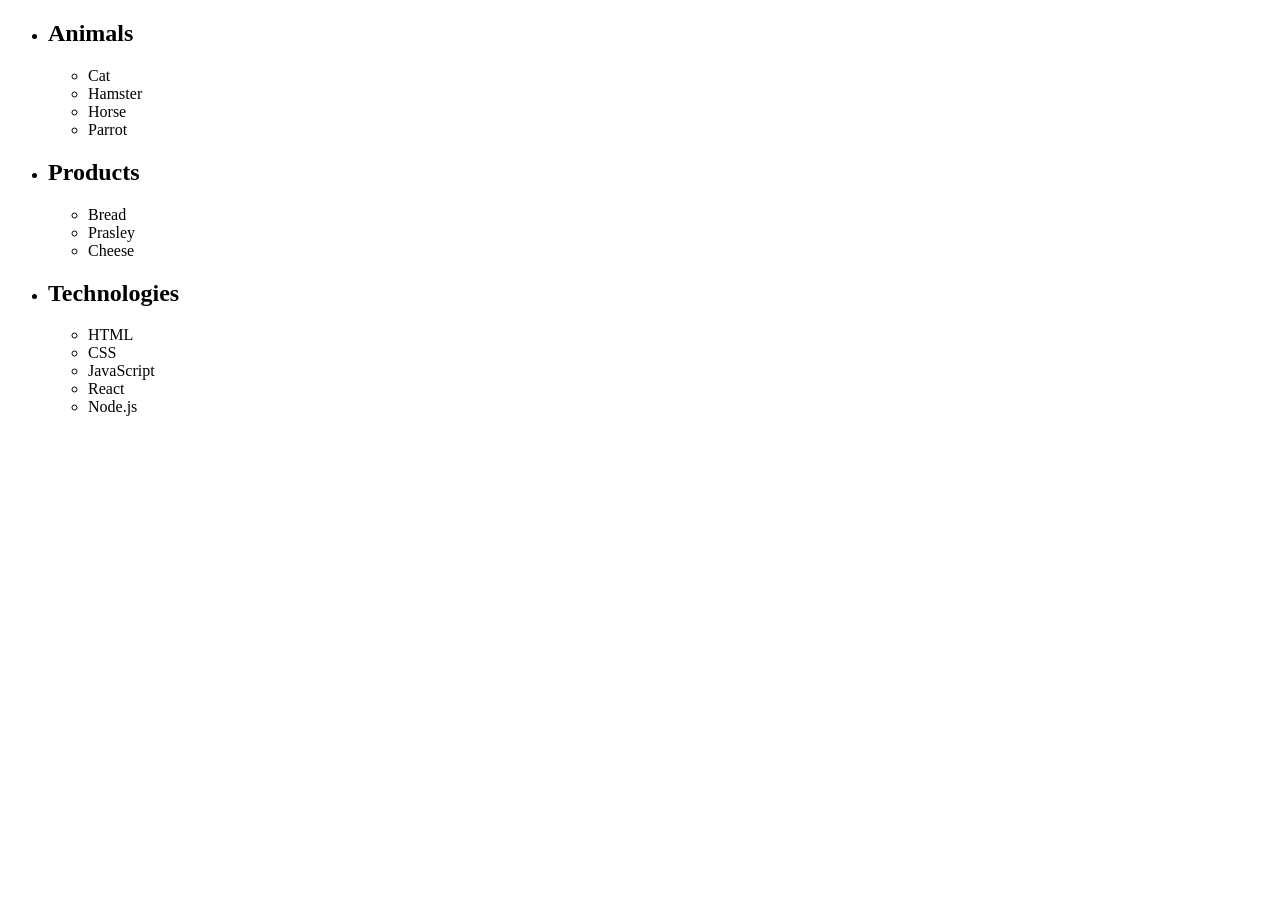
==== index.html @ cafff12a "pierwsze zadanie" ====
<!DOCTYPE html>
<html lang="en">
    <head>
<meta http-equiv="x-ua-compatible" content="IE=edge">
<meta name="description" content="">
<meta name="author" content="">
<meta name="viewport" content="width-device-width, initial-scale=1.0">
    </head>
<body>
    <ul id="categories">
        <li class="item">
            <h2>Animals</h2>
            <ul>
                <li>Cat</li>
                <li>Hamster</li>
                <li>Horse</li>
                <li>Parrot</li>
            </ul>
        </li>
        <li class="item">
            <h2>Products</h2>
            <ul>
                <li>Bread</li>
                <li>Prasley</li>
                <li>Cheese</li>
            </ul>
        </li>
        <li class="item">
            <h2>Technologies</h2>
            <ul>
                <li>HTML</li>
                <li>CSS</li>
                <li>JavaScript</li>
                <li>React</li>
                <li>Node.js</li>
            </ul>
        </li>
    </ul>
    <script type="text/javascript" src="js/script.js"></script>
</body>
    </html>
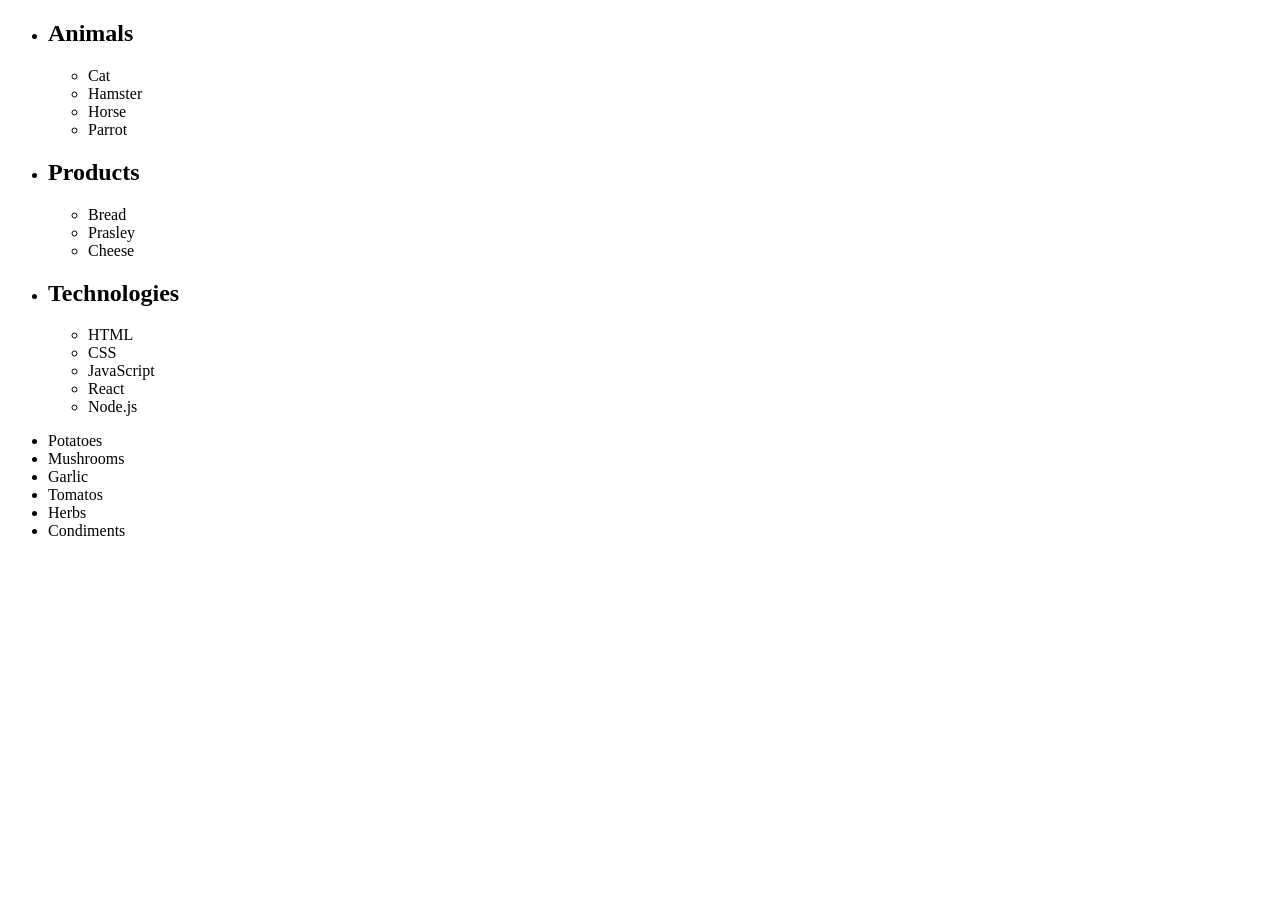
==== commit d07c2b78: "r" ====
--- a/index.html
+++ b/index.html
@@ -36,6 +36,7 @@
             </ul>
         </li>
     </ul>
+    <ul id="ingredients"></ul>
     <script type="text/javascript" src="js/script.js"></script>
 </body>
     </html>
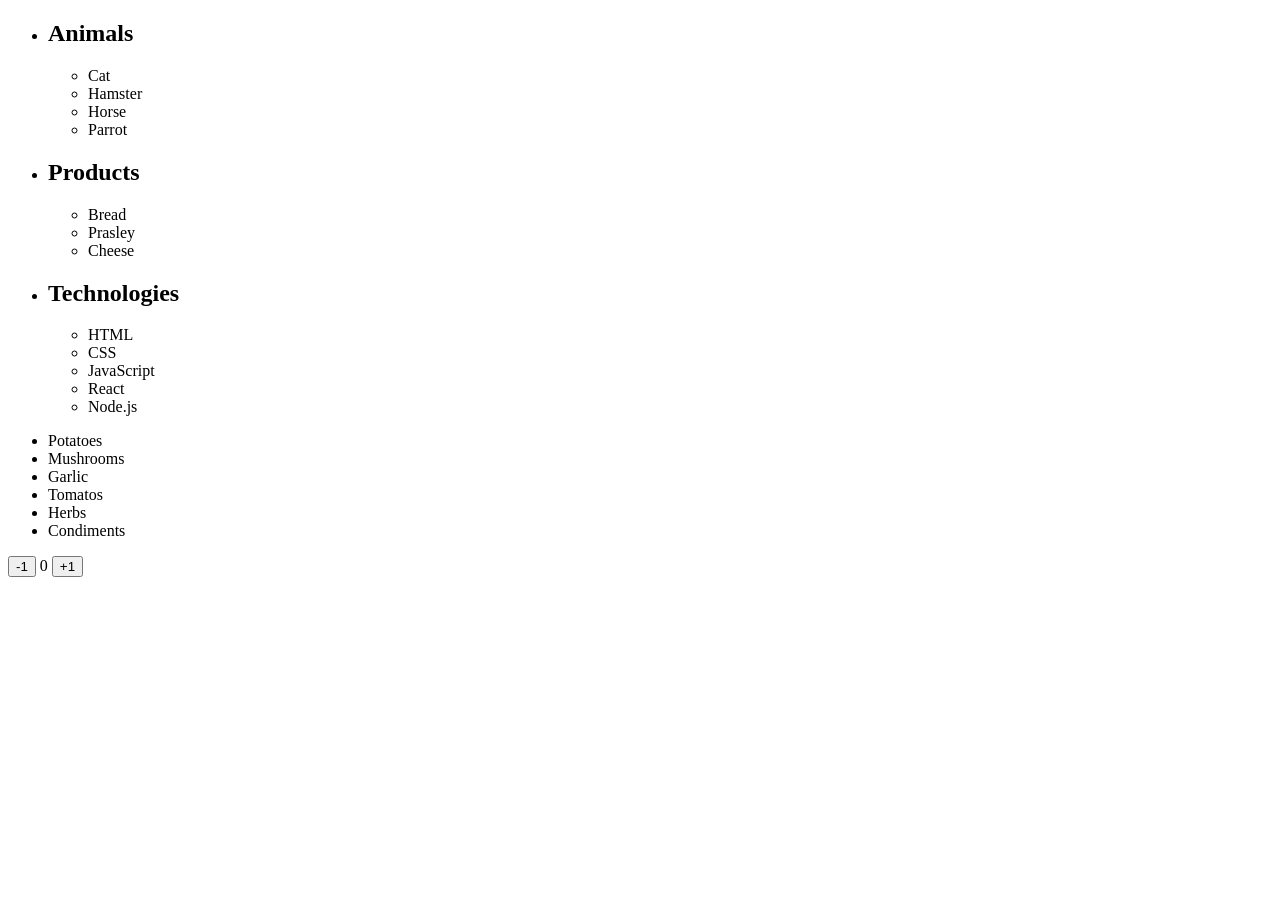
==== commit 776d72af: "zadanie 3 i 4" ====
--- a/index.html
+++ b/index.html
@@ -37,6 +37,12 @@
         </li>
     </ul>
     <ul id="ingredients"></ul>
+    <ul class="gallery"></ul>
+    <div id="counter">
+        <button type="button" data-action="decrement">-1</button>
+        <span id="value">0</span>
+        <button type="button" data-action="increment">+1</button>
+    </div>
     <script type="text/javascript" src="js/script.js"></script>
 </body>
     </html>
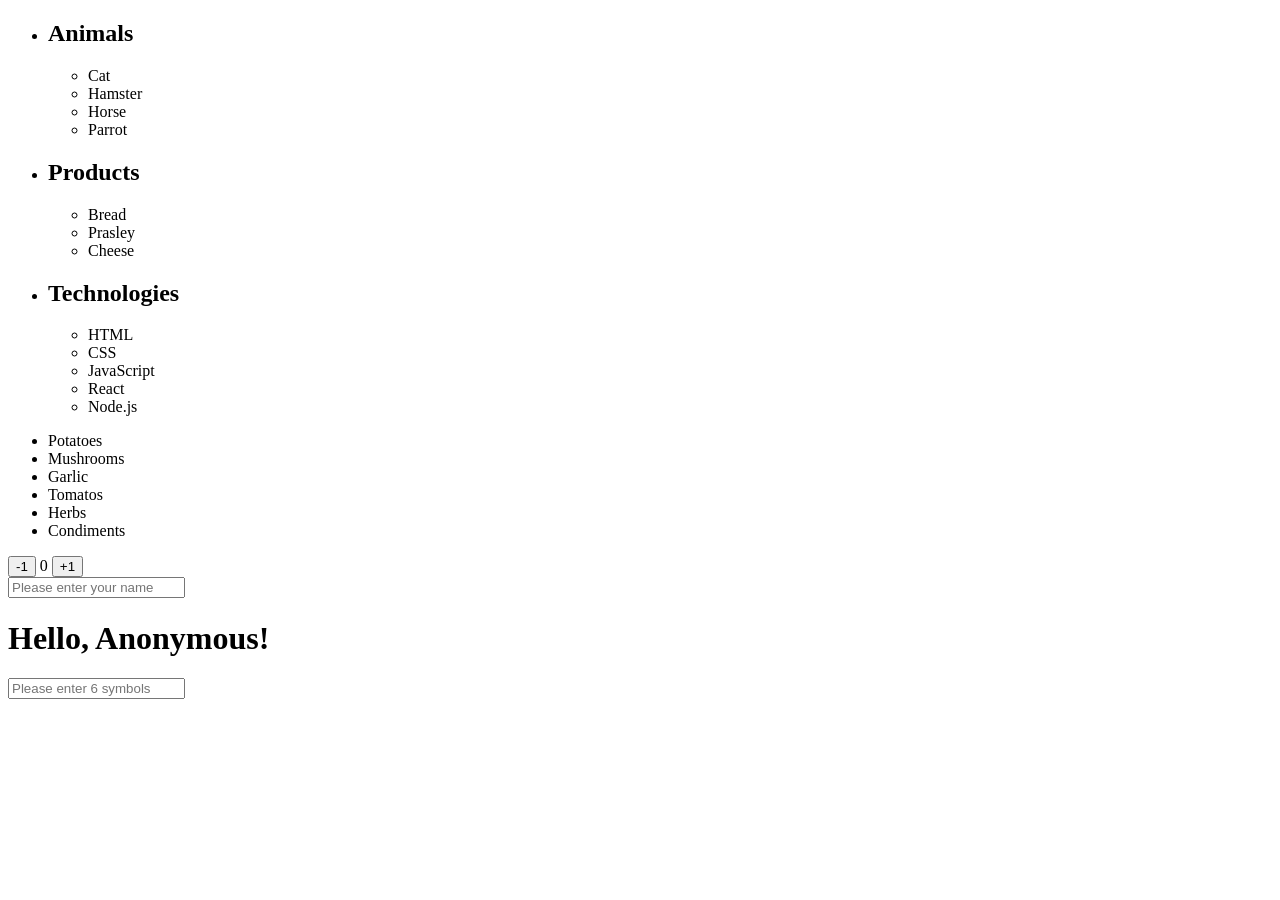
==== commit da22eb8e: "5 i poczatek 6" ====
--- a/index.html
+++ b/index.html
@@ -43,6 +43,9 @@
         <span id="value">0</span>
         <button type="button" data-action="increment">+1</button>
     </div>
+    <input type="text" id="name-input" placeholder="Please enter your name" />
+    <h1>Hello, <span id="name-output">Anonymous</span>!</h1>
+    <input type="text" id="validation-input" data-length="6" placeholder="Please enter 6 symbols" />
     <script type="text/javascript" src="js/script.js"></script>
 </body>
     </html>
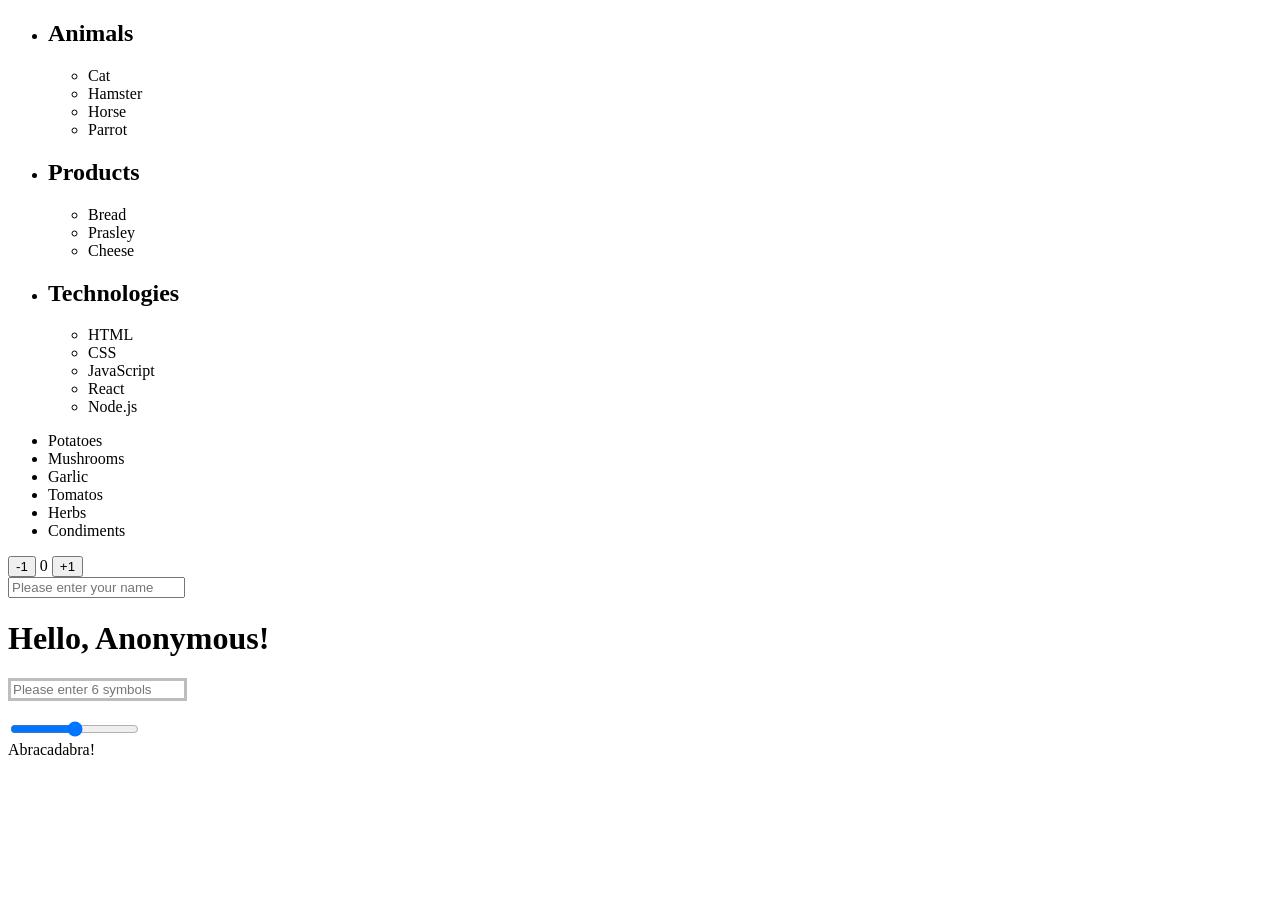
==== commit 52c84007: "do zadania 7 wlacznie" ====
--- a/index.html
+++ b/index.html
@@ -46,6 +46,10 @@
     <input type="text" id="name-input" placeholder="Please enter your name" />
     <h1>Hello, <span id="name-output">Anonymous</span>!</h1>
     <input type="text" id="validation-input" data-length="6" placeholder="Please enter 6 symbols" />
+    <br></br>
+    <input id="font-size-control" type="range" min="16" max="96" />
+    <br />
+    <span id="text">Abracadabra!</span>
     <script type="text/javascript" src="js/script.js"></script>
 </body>
     </html>
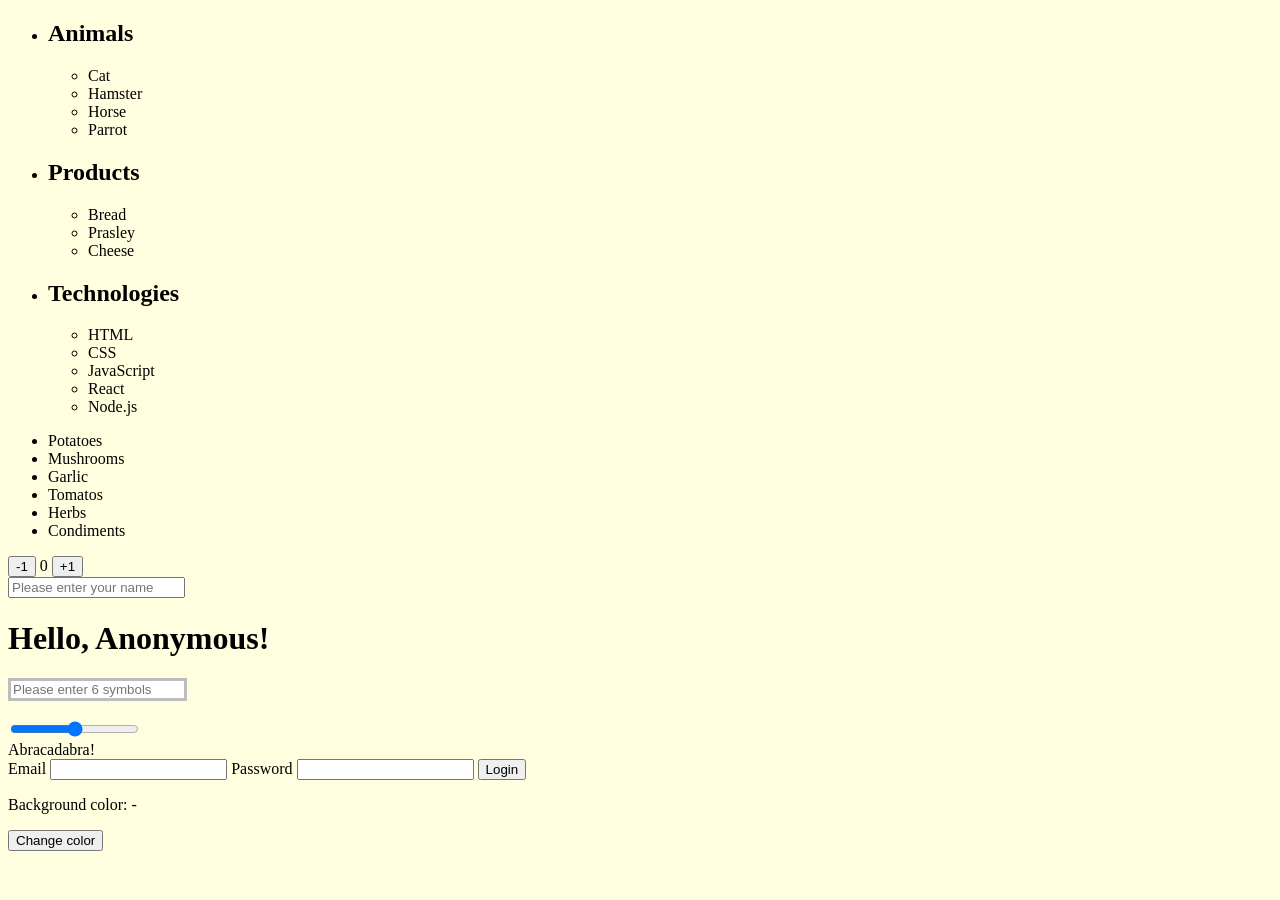
==== commit d8052711: "do 9" ====
--- a/index.html
+++ b/index.html
@@ -36,20 +36,44 @@
             </ul>
         </li>
     </ul>
+
     <ul id="ingredients"></ul>
+
     <ul class="gallery"></ul>
+
     <div id="counter">
         <button type="button" data-action="decrement">-1</button>
         <span id="value">0</span>
         <button type="button" data-action="increment">+1</button>
     </div>
+
     <input type="text" id="name-input" placeholder="Please enter your name" />
     <h1>Hello, <span id="name-output">Anonymous</span>!</h1>
+
     <input type="text" id="validation-input" data-length="6" placeholder="Please enter 6 symbols" />
     <br></br>
+
     <input id="font-size-control" type="range" min="16" max="96" />
     <br />
     <span id="text">Abracadabra!</span>
+
+    <form class="login-form">
+        <label>
+            Email
+            <input type="email" name="email" />
+        </label>
+        <label>
+            Password
+            <input type="password" name="password" />
+        </label>
+        <button type="submit">Login</button>
+    </form>
+
+    <div class="widget">
+        <p>Background color: <span class="color">-</span></p>
+        <button type="button" class="change-color">Change color</button>
+    </div>
     <script type="text/javascript" src="js/script.js"></script>
+    <link rel="stylesheet" type="text/css" href="style.css">
 </body>
     </html>
--- a/style.css
+++ b/style.css
@@ -0,0 +1,14 @@
+#validation-input {
+    border: 3px solid #bdbdbd;
+}
+
+#validation-input.valid {
+    border-color: #4caf50;
+}
+
+#validation-input.invalid {
+    border-color: #f44336;
+}
+body{
+    background-color: lightyellow;
+}
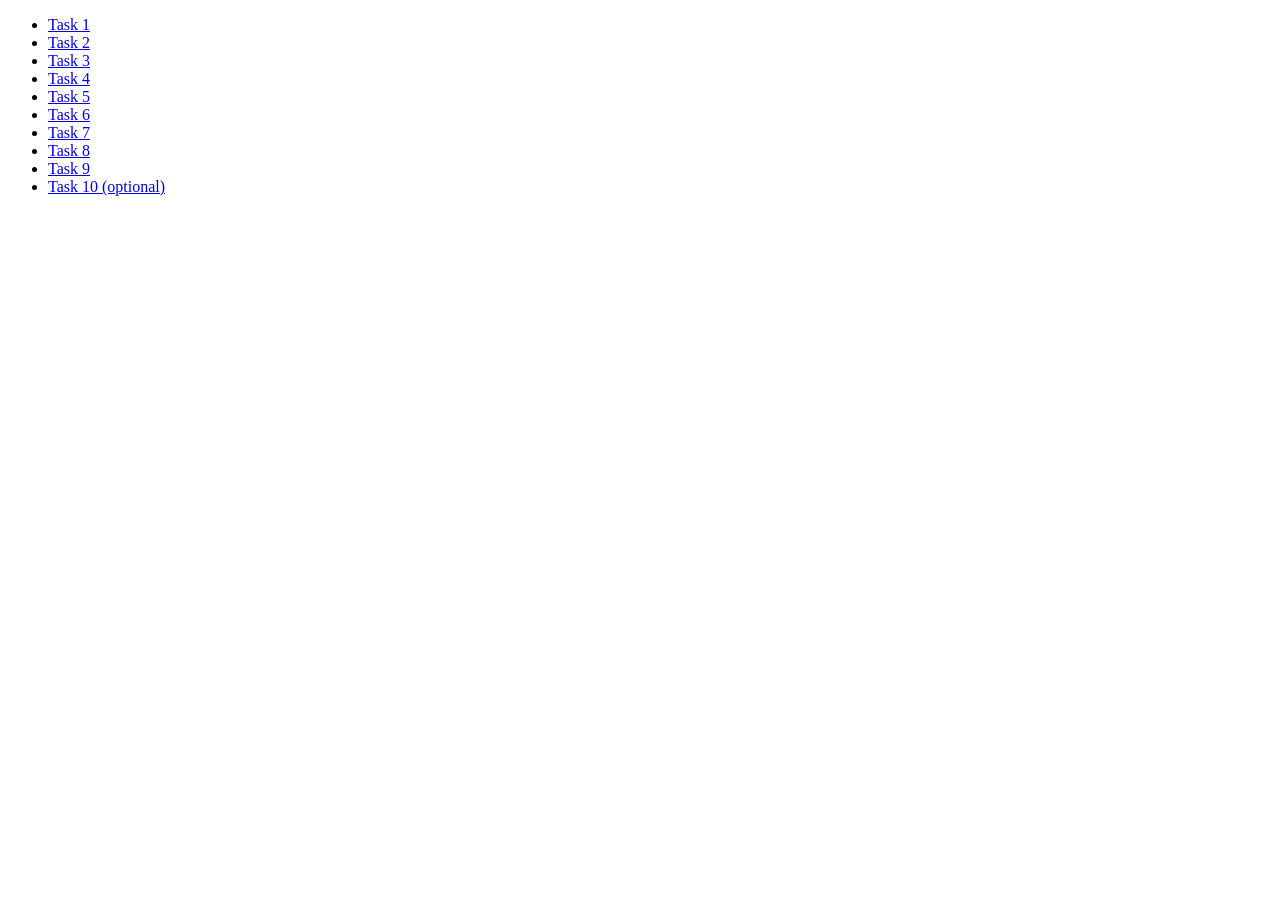
==== commit 8e25c713: "pliki zrodlowe" ====
--- a/index.html
+++ b/index.html
@@ -1,79 +1,24 @@
 <!DOCTYPE html>
-<html lang="en">
-    <head>
-<meta http-equiv="x-ua-compatible" content="IE=edge">
-<meta name="description" content="">
-<meta name="author" content="">
-<meta name="viewport" content="width-device-width, initial-scale=1.0">
-    </head>
-<body>
-    <ul id="categories">
-        <li class="item">
-            <h2>Animals</h2>
-            <ul>
-                <li>Cat</li>
-                <li>Hamster</li>
-                <li>Horse</li>
-                <li>Parrot</li>
-            </ul>
-        </li>
-        <li class="item">
-            <h2>Products</h2>
-            <ul>
-                <li>Bread</li>
-                <li>Prasley</li>
-                <li>Cheese</li>
-            </ul>
-        </li>
-        <li class="item">
-            <h2>Technologies</h2>
-            <ul>
-                <li>HTML</li>
-                <li>CSS</li>
-                <li>JavaScript</li>
-                <li>React</li>
-                <li>Node.js</li>
-            </ul>
-        </li>
+<html lang="ru">
+  <head>
+    <meta charset="UTF-8" />
+    <meta http-equiv="X-UA-Compatible" content="IE=edge" />
+    <meta name="viewport" content="width=device-width, initial-scale=1.0" />
+    <title>Homework 6</title>
+    <link rel="stylesheet" href="css/common.css" />
+  </head>
+  <body>
+    <ul>
+      <li><a href="task-01.html">Task 1</a></li>
+      <li><a href="task-02.html">Task 2</a></li>
+      <li><a href="task-03.html">Task 3</a></li>
+      <li><a href="task-04.html">Task 4</a></li>
+      <li><a href="task-05.html">Task 5</a></li>
+      <li><a href="task-06.html">Task 6</a></li>
+      <li><a href="task-07.html">Task 7</a></li>
+      <li><a href="task-08.html">Task 8</a></li>
+      <li><a href="task-09.html">Task 9</a></li>
+      <li><a href="task-10.html">Task 10 (optional)</a></li>
     </ul>
-
-    <ul id="ingredients"></ul>
-
-    <ul class="gallery"></ul>
-
-    <div id="counter">
-        <button type="button" data-action="decrement">-1</button>
-        <span id="value">0</span>
-        <button type="button" data-action="increment">+1</button>
-    </div>
-
-    <input type="text" id="name-input" placeholder="Please enter your name" />
-    <h1>Hello, <span id="name-output">Anonymous</span>!</h1>
-
-    <input type="text" id="validation-input" data-length="6" placeholder="Please enter 6 symbols" />
-    <br></br>
-
-    <input id="font-size-control" type="range" min="16" max="96" />
-    <br />
-    <span id="text">Abracadabra!</span>
-
-    <form class="login-form">
-        <label>
-            Email
-            <input type="email" name="email" />
-        </label>
-        <label>
-            Password
-            <input type="password" name="password" />
-        </label>
-        <button type="submit">Login</button>
-    </form>
-
-    <div class="widget">
-        <p>Background color: <span class="color">-</span></p>
-        <button type="button" class="change-color">Change color</button>
-    </div>
-    <script type="text/javascript" src="js/script.js"></script>
-    <link rel="stylesheet" type="text/css" href="style.css">
-</body>
-    </html>+  </body>
+</html>
